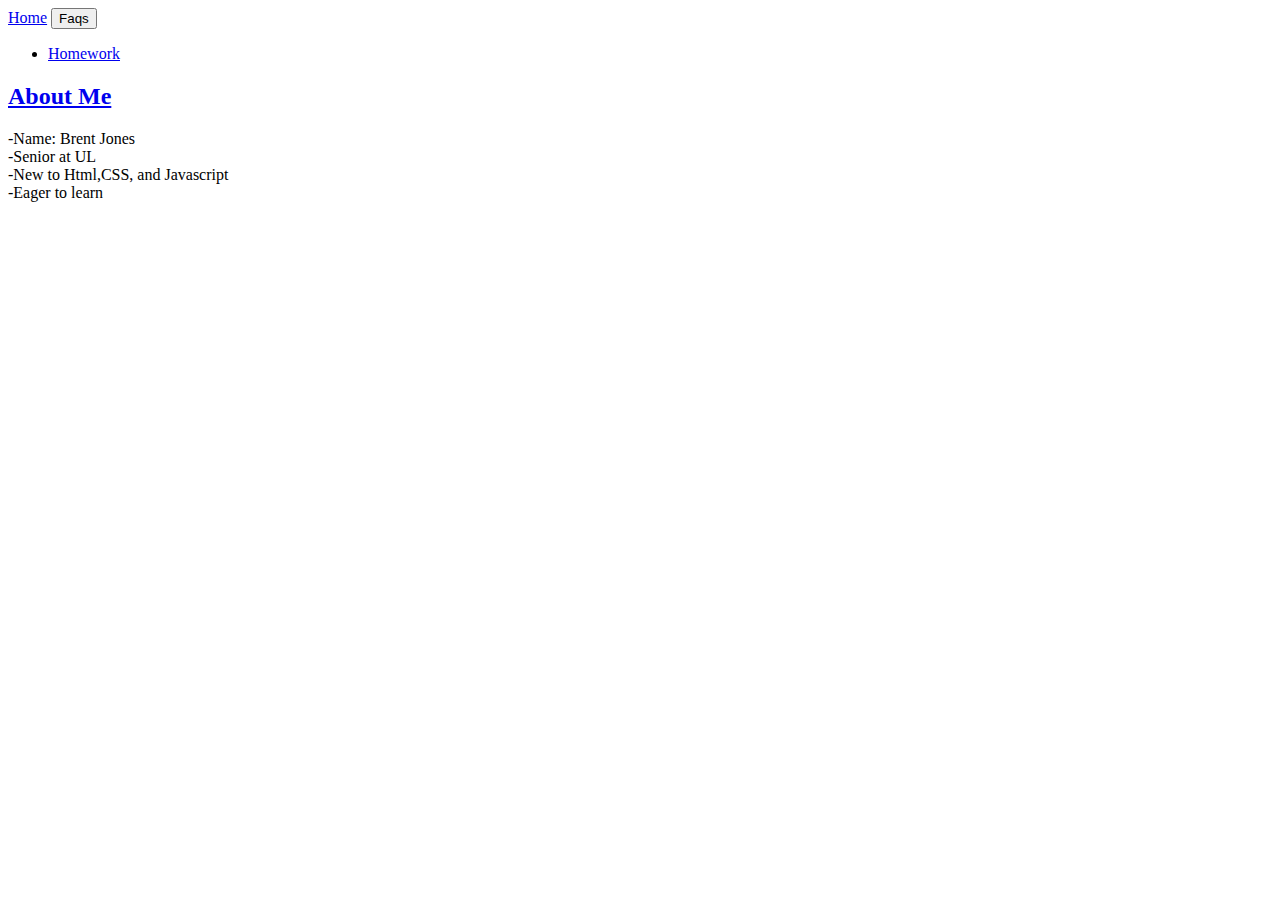
==== about.html @ 55091d0b "first pages commit" ====
<!Doctype html>
<html>
<Head>
<Title>BootstrapA3</Title>
<Meta name="viewport" content="width=device-width, initial-scale=1.0">
<link href = "css/bootstrap.min.css" rel = "stylesheet">
<link href = "css/Style.css" rel = "stylesheet">
</head>


<body>
<div class = "navbar navbar-inverse navbar-static-top">
<div class = "container">
<a href = "index.html" = class = "navbar-brand"> Home</a>


  <button class "navbar-toggle" data-toggle = "collapse" data-target = ".navHeaderCollapse">
  Faqs
  </button>
 <div class = "collapse navbar-collapse navHeaderCollapse">
 <ul class = "nav navbar-nav navbar-right">
  <li class - "active"><a href = "#"> Homework </a> </li>
 
  
  
  </ul>
</div>
</div>
</div>
<div class = "row">
<div class = "col-md-4">
<h2><a href = "index.html">About Me</a></h2>
<p> 
<li>-Name: Brent Jones</li>
<li>-Senior at UL</li>
<li>-New to Html,CSS, and Javascript</li>
<li>-Eager to learn</li>
</p>

</div>

</div>



</div>






<script src = "https://github.com/bsjone04/Oasis.git"></script>
<script src = "js/bootstrap.js"></script>



</body>


</html>
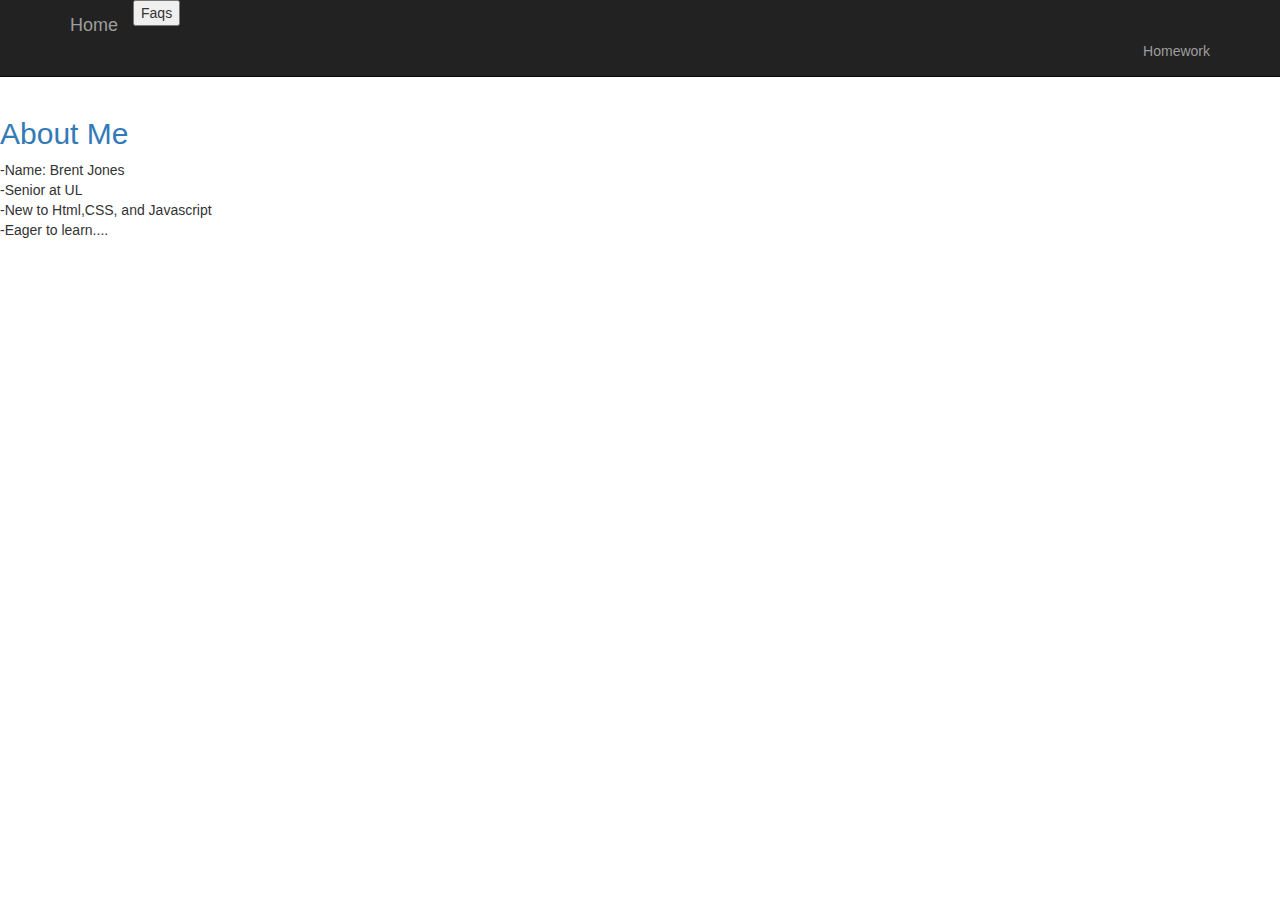
==== commit f7c6b622: "test 1" ====
--- a/about.html
+++ b/about.html
@@ -34,7 +34,7 @@
 <li>-Name: Brent Jones</li>
 <li>-Senior at UL</li>
 <li>-New to Html,CSS, and Javascript</li>
-<li>-Eager to learn</li>
+<li>-Eager to learn....</li>
 </p>
 
 </div>
@@ -58,4 +58,4 @@
 </body>
 
 
-</html>+</html>
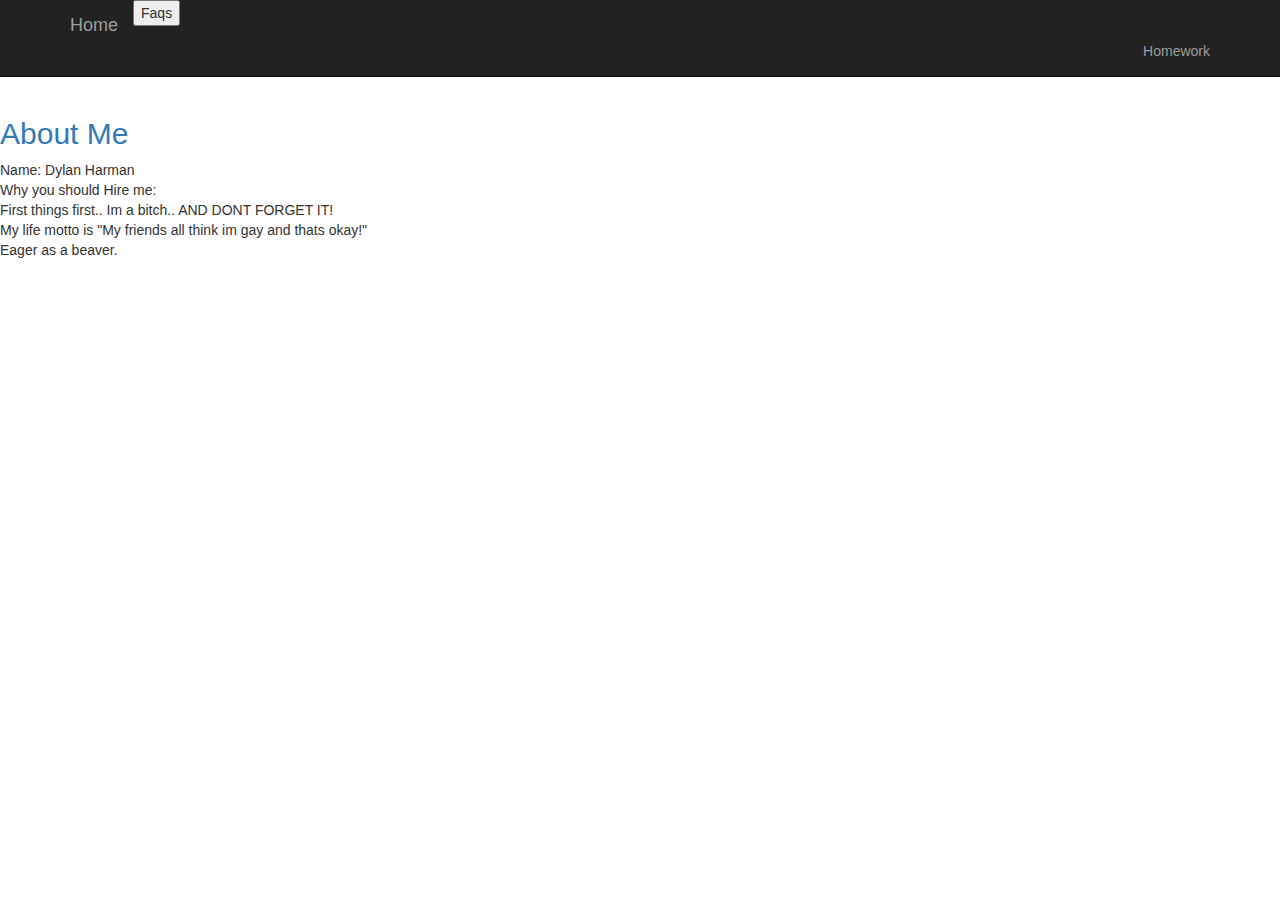
==== commit 6c36b13c: "dh" ====
--- a/about.html
+++ b/about.html
@@ -31,10 +31,12 @@
 <div class = "col-md-4">
 <h2><a href = "index.html">About Me</a></h2>
 <p> 
-<li>-Name: Brent Jones</li>
-<li>-Senior at UL</li>
-<li>-New to Html,CSS, and Javascript</li>
-<li>-Eager to learn....</li>
+<li>Name: Dylan Harman</li>
+<li>Why you should Hire me:</li>
+<li>First things first.. Im a bitch.. AND DONT FORGET IT!</li>
+<li>My life motto is "My friends all think im gay and thats okay!" </li>
+<li>Eager as a beaver.</li>
+  
 </p>
 
 </div>
